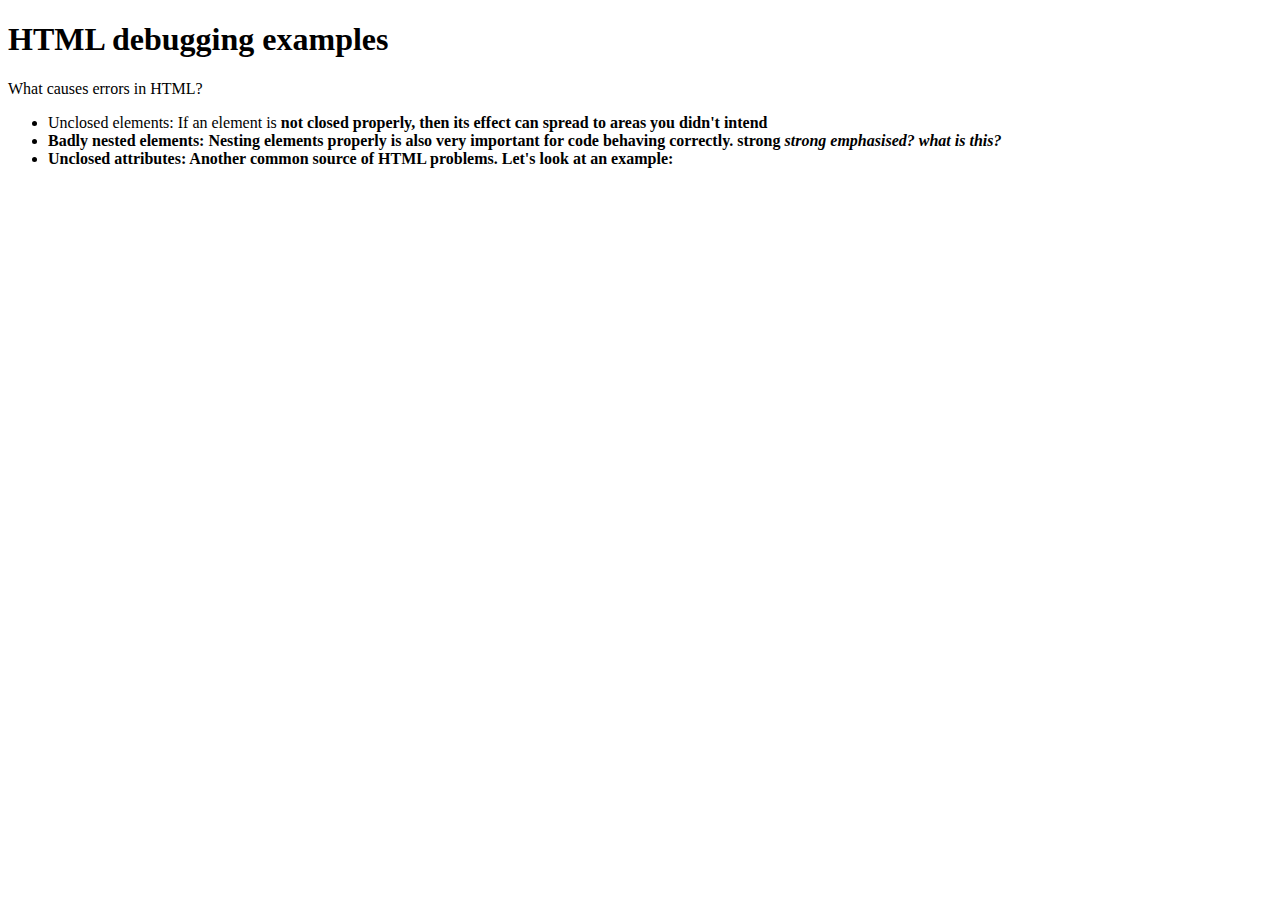
==== debugging-html/debug-example.html @ b3cd0eb7 "Add a debugging-html file.(no-debug)" ====
<!DOCTYPE html>
<html>
  <head>
    <meta charset="utf-8">

    <title>HTML debugging examples</title>

    <!--[if lt IE 9]>
      <script src="//html5shiv.googlecode.com/svn/trunk/html5.js"></script>
    <![endif]-->
  </head>

  <body>
    <h1>HTML debugging examples</h1>

    <p>What causes errors in HTML?

    <ul>
      <li>Unclosed elements: If an element is <strong>not closed properly, then its effect can spread to areas you didn't intend

          <li>Badly nested elements: Nesting elements properly is also very important for code behaving correctly. <strong>strong <em>strong emphasised?</strong> what is this?</em>

              <li>Unclosed attributes: Another common source of HTML problems. Let's look at an example: <a href="https://www.mozilla.org/>link to Mozilla homepage</a> 
    </ul>
  </body>
</html>
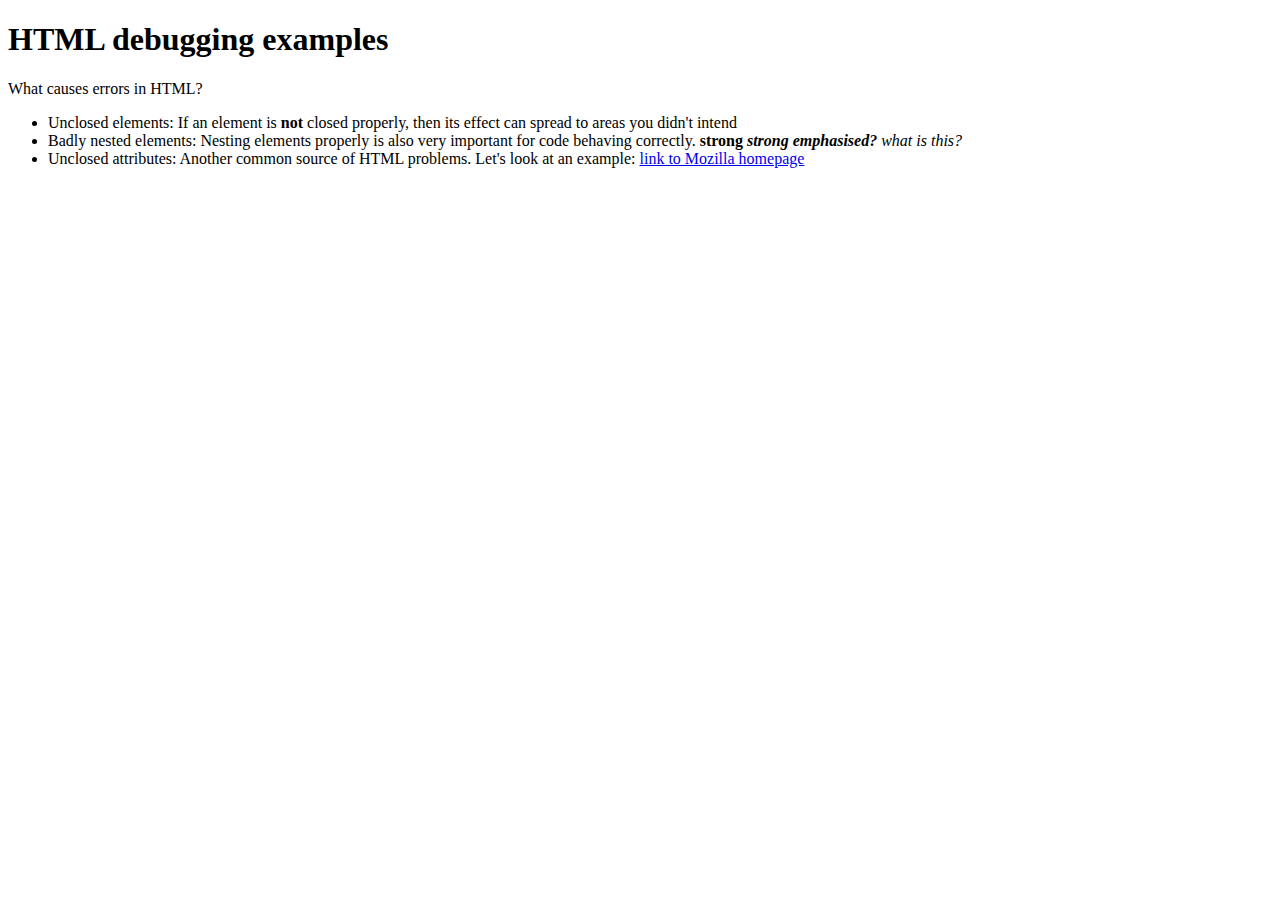
==== commit 3cc2b684: "Fixed debug-example's bugs." ====
--- a/debugging-html/debug-example.html
+++ b/debugging-html/debug-example.html
@@ -1,5 +1,5 @@
 <!DOCTYPE html>
-<html>
+<html lang="ja">
   <head>
     <meta charset="utf-8">
 
@@ -16,11 +16,11 @@
     <p>What causes errors in HTML?
 
     <ul>
-      <li>Unclosed elements: If an element is <strong>not closed properly, then its effect can spread to areas you didn't intend
+      <li>Unclosed elements: If an element is <strong>not</strong> closed properly, then its effect can spread to areas you didn't intend</li>
 
-          <li>Badly nested elements: Nesting elements properly is also very important for code behaving correctly. <strong>strong <em>strong emphasised?</strong> what is this?</em>
+      <li>Badly nested elements: Nesting elements properly is also very important for code behaving correctly. <strong>strong <em>strong emphasised?</em></strong> <em>what is this?</em></li>
 
-              <li>Unclosed attributes: Another common source of HTML problems. Let's look at an example: <a href="https://www.mozilla.org/>link to Mozilla homepage</a> 
+      <li>Unclosed attributes: Another common source of HTML problems. Let's look at an example: <a href="https://www.mozilla.org/">link to Mozilla homepage</a></li>
     </ul>
   </body>
 </html>
